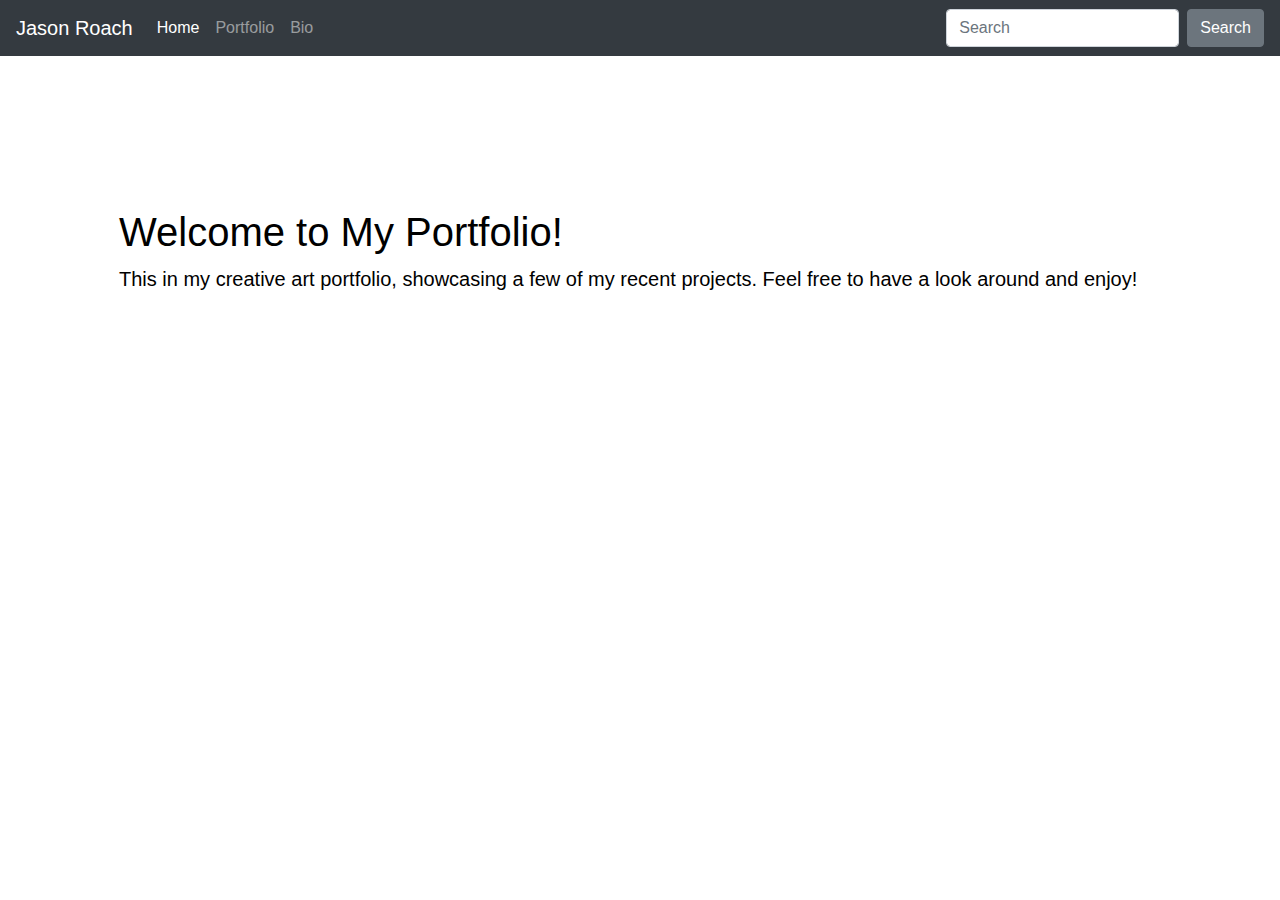
==== index.html @ 806a689e "🍚📙 Updated with Glitch" ====
<!DOCTYPE html>
<html lang="en">
  <head>
    <!-- This example is based off of the Bootstrap 4 Starter
    Template. It has been modified and additional examples have
    been added to demo a simple art portfolio. -->
    <meta charset="utf-8" />
    <meta
      name="viewport"
      content="width=device-width, initial-scale=1, shrink-to-fit=no"
    />
    <meta name="description" content="" />
    <meta
      name="author"
      content="Mark Otto, Jacob Thornton, and Bootstrap contributors"
    />
    <meta name="generator" content="Jekyll v4.1.1" />
    <title>Jason Roach Portfolio</title>

    <!-- Bootstrap core CSS -->
    <link
      rel="stylesheet"
      href="https://stackpath.bootstrapcdn.com/bootstrap/4.5.2/css/bootstrap.min.css"
      integrity="sha384-JcKb8q3iqJ61gNV9KGb8thSsNjpSL0n8PARn9HuZOnIxN0hoP+VmmDGMN5t9UJ0Z"
      crossorigin="anonymous"
    />

    <!-- Additional Style Rules-->
    <style>
      .bd-placeholder-img {
        font-size: 1.125rem;
        text-anchor: middle;
        -webkit-user-select: none;
        -moz-user-select: none;
        -ms-user-select: none;
        user-select: none;
      }

      @media (min-width: 768px) {
        .bd-placeholder-img-lg {
          font-size: 3.5rem;
        }
      }
    </style>

    <!-- Custom styles for this template -->
    <link href="style.css" rel="stylesheet" />
  </head>

  <body>
    <!-- Begin Nav Bar -->
    <nav class="navbar navbar-expand-md navbar-dark bg-dark fixed-top">
      <a class="navbar-brand" href="#">Jason Roach</a>
      <button
        class="navbar-toggler"
        type="button"
        data-toggle="collapse"
        data-target="#navbarsExampleDefault"
        aria-controls="navbarsExampleDefault"
        aria-expanded="false"
        aria-label="Toggle navigation"
      >
        <span class="navbar-toggler-icon"></span>
      </button>

      <div class="collapse navbar-collapse" id="navbarsExampleDefault">
        <ul class="navbar-nav mr-auto">
          <li class="nav-item active">
            <a class="nav-link" href="#"
              >Home<span class="sr-only">(current)</span></a
            >
          </li>
          <li class="nav-item">
            <a class="nav-link" href="/portfolio/index.html">Portfolio</a>
          </li>
          <li class="nav-item">
            <a class="nav-link" href="/bio.html">Bio</a>
          </li>
        </ul>
        <form class="form-inline my-2 my-lg-0">
          <input
            class="form-control mr-sm-2"
            type="text"
            placeholder="Search"
            aria-label="Search"
          />
          <button class="btn btn-secondary my-2 my-sm-0" type="submit">
            Search
          </button>
        </form>
      </div>
    </nav>
    <!-- End Nav Bar -->

    <!-- Begin Page Content. -->
    <main role="main" class="container">
      <div class="starter-template">
        <h1>Welcome to My Portfolio!</h1>
        <p class="lead">
          This in my creative art portfolio, showcasing a few of my recent
          projects. Feel free to have a look around and enjoy!
        </p>
        <style>  background-color:orange</style>

        <br /><br />

        <br />
      </div>
    </main>
    <!-- End Page Content. -->

    <!-- Required Bootstrap Scripts -->
    <script
      src="https://code.jquery.com/jquery-3.5.1.slim.min.js"
      integrity="sha384-DfXdz2htPH0lsSSs5nCTpuj/zy4C+OGpamoFVy38MVBnE+IbbVYUew+OrCXaRkfj"
      crossorigin="anonymous"
    ></script>
    <script>
      window.jQuery ||
        document.write(
          '<script src="../assets/js/vendor/jquery.slim.min.js"><\/script>'
        );</script
    ><script src="../assets/dist/js/bootstrap.bundle.min.js"></script>
  </body>
</html>
---- style.css ----
body {
  padding-top: 5rem;
  margin: 5em;
  color: black;
  background: white;

  
}
.starter-template {
  padding: 3rem 1.5rem;
  text-align: left;
 
  
}
.nav-p{
  display:inline-block;
  padding-top:.3125rem;
  padding-bottom:.3125rem;
  margin-right:1rem;
  font-size:1.25rem;

  line-height:inherit;
  white-space:nowrap;
  color: white;
  
}
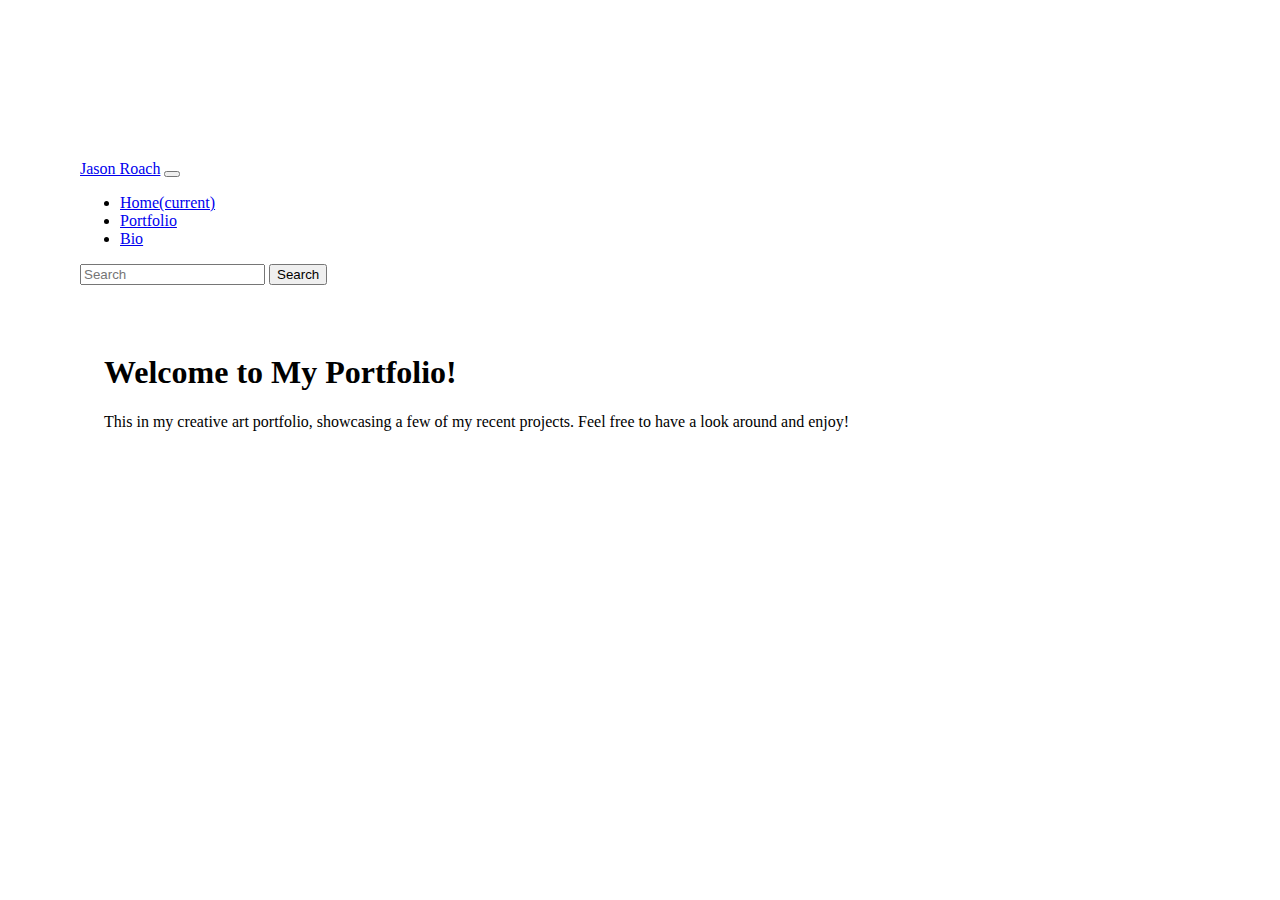
==== commit 5a46c135: "Update index.html" ====
--- a/index.html
+++ b/index.html
@@ -18,7 +18,7 @@
     <title>Jason Roach Portfolio</title>
 
     <!-- Bootstrap core CSS -->
-    <link
+    <linkFF
       rel="stylesheet"
       href="https://stackpath.bootstrapcdn.com/bootstrap/4.5.2/css/bootstrap.min.css"
       integrity="sha384-JcKb8q3iqJ61gNV9KGb8thSsNjpSL0n8PARn9HuZOnIxN0hoP+VmmDGMN5t9UJ0Z"
@@ -71,10 +71,10 @@
             >
           </li>
           <li class="nav-item">
-            <a class="nav-link" href="/portfolio/index.html">Portfolio</a>
+            <a class="nav-link" href="/Jason-Roach-Portfolio/index.html">Portfolio</a>
           </li>
           <li class="nav-item">
-            <a class="nav-link" href="/bio.html">Bio</a>
+            <a class="nav-link" href="/Jason-Roach-Portfolio/bio.html">Bio</a>
           </li>
         </ul>
         <form class="form-inline my-2 my-lg-0">
